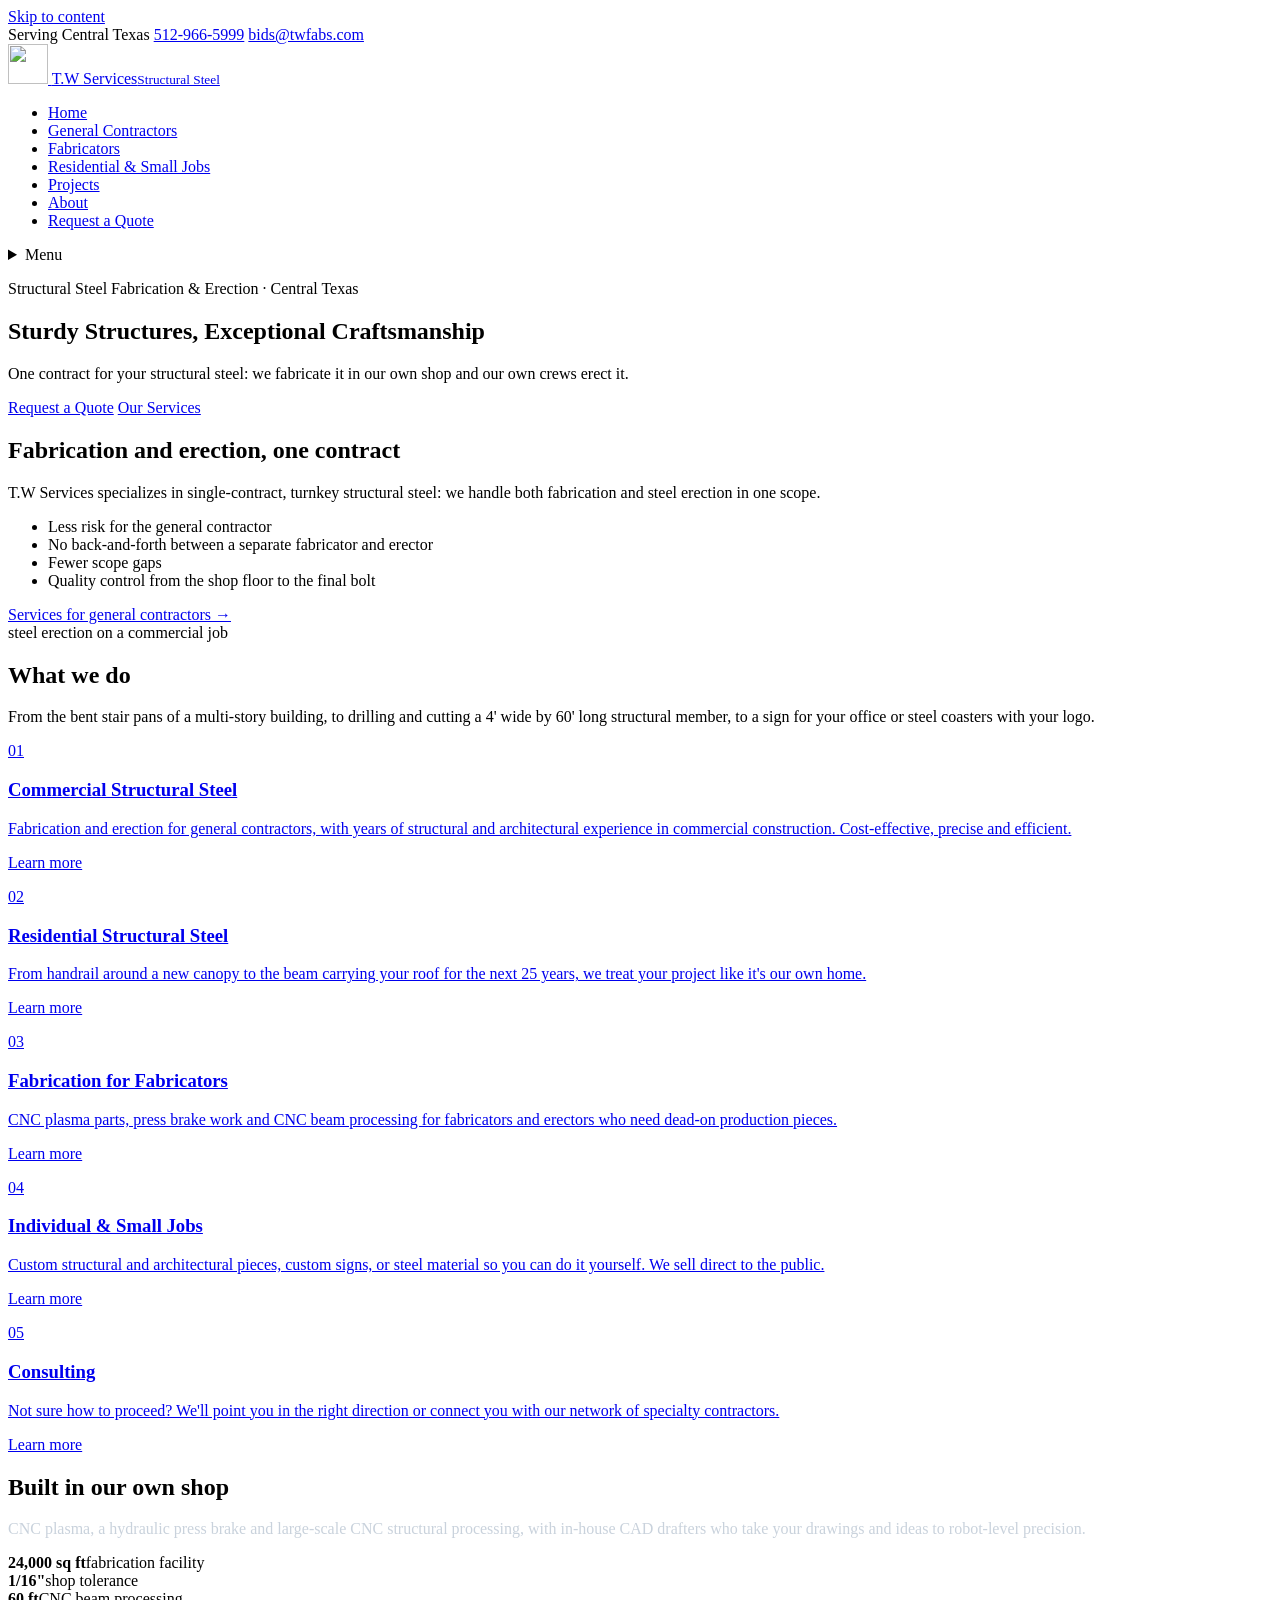
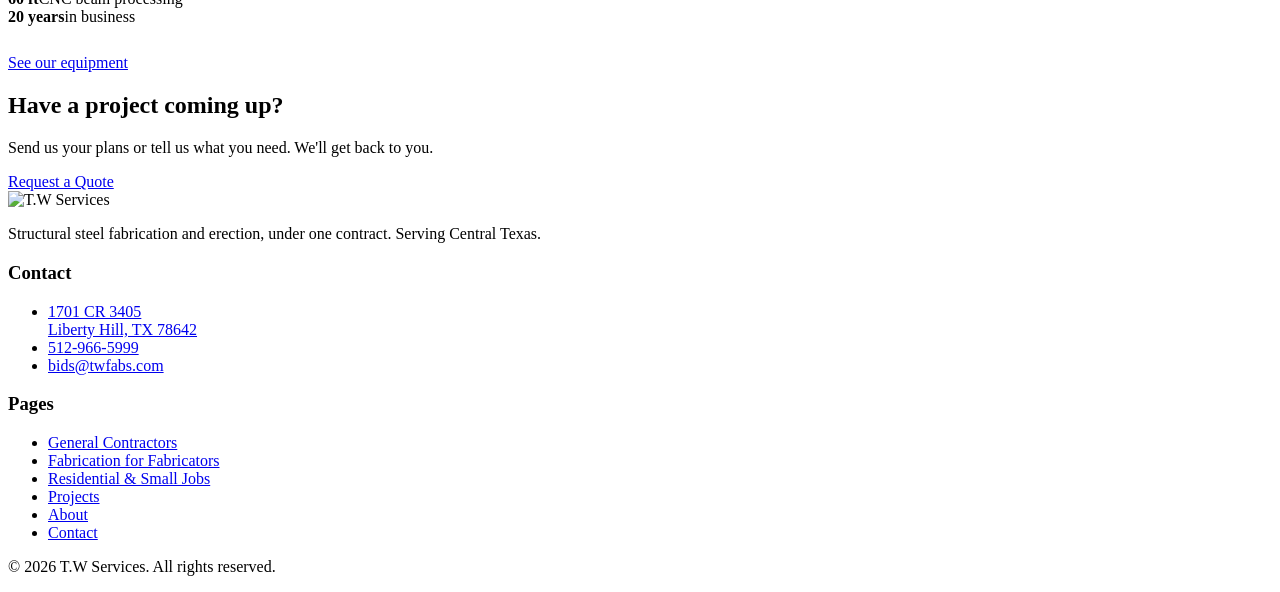
==== site/index.html @ 56e34885 "First version of the T.W Services company website Seven pages built from the owner's Wix draft wordi" ====
<!doctype html>
<html lang="en">
<head>
  <meta charset="utf-8">
  <meta name="viewport" content="width=device-width, initial-scale=1">
  <title>T.W Services | Structural Steel Fabrication &amp; Erection</title>
  <meta name="description" content="T.W Services: structural steel fabrication and erection under one contract, serving Central Texas from Liberty Hill, TX.">
  <meta name="theme-color" content="#232a33">
  <meta property="og:title" content="T.W Services | Structural Steel Fabrication &amp; Erection">
  <meta property="og:description" content="T.W Services: structural steel fabrication and erection under one contract, serving Central Texas from Liberty Hill, TX.">
  <meta property="og:type" content="website">
  <link rel="icon" type="image/png" href="/assets/img/favicon.png">
  <link rel="apple-touch-icon" href="/assets/img/apple-touch-icon.png">
  <link rel="stylesheet" href="/assets/style.css">
</head>
<body>
  <a class="skip" href="#main">Skip to content</a>
  <div class="topbar">
    <div class="wrap">
      <span>Serving Central Texas</span>
      <a href="tel:+15129665999">512-966-5999</a>
      <a href="mailto:bids@twfabs.com">bids@twfabs.com</a>
    </div>
  </div>
  <header class="site-header">
    <div class="wrap">
      <a class="brand" href="/">
        <img class="brand-mark" src="/assets/img/logo-mark.png" alt="" width="40" height="40">
        <span class="brand-name">T.W Services<small>Structural Steel</small></span>
      </a>
      <nav class="nav-desktop" aria-label="Main">
        <ul>
          <li><a href="/" aria-current="page">Home</a></li>
          <li><a href="/general-contractors/">General Contractors</a></li>
          <li><a href="/fabricators/">Fabricators</a></li>
          <li><a href="/residential-small-jobs/">Residential &amp; Small Jobs</a></li>
          <li><a href="/projects/">Projects</a></li>
          <li><a href="/about/">About</a></li>
          <li><a class="btn" href="/contact/">Request a Quote</a></li>
        </ul>
      </nav>
      <details class="nav-mobile">
        <summary><span class="bars" aria-hidden="true"></span>Menu</summary>
        <nav aria-label="Main (phone)">
          <ul>
          <li><a href="/" aria-current="page">Home</a></li>
          <li><a href="/general-contractors/">General Contractors</a></li>
          <li><a href="/fabricators/">Fabricators</a></li>
          <li><a href="/residential-small-jobs/">Residential &amp; Small Jobs</a></li>
          <li><a href="/projects/">Projects</a></li>
          <li><a href="/about/">About</a></li>
          <li><a class="btn" href="/contact/">Request a Quote</a></li>
          </ul>
        </nav>
      </details>
    </div>
  </header>

  <main id="main">
    <section class="hero">
      <div class="wrap">
        <p class="eyebrow">Structural Steel Fabrication &amp; Erection &middot; Central Texas</p>
        <h1>Sturdy Structures, Exceptional Craftsmanship</h1>
        <p class="lead">One contract for your structural steel: we fabricate it in our own shop and our own crews erect it.</p>
        <div class="btn-row">
          <a class="btn" href="/contact/">Request a Quote</a>
          <a class="btn ghost" href="#services">Our Services</a>
        </div>
      </div>
    </section>

    <section class="band">
      <div class="wrap split">
        <div>
          <h2>Fabrication and erection, one contract</h2>
          <p>T.W Services specializes in single-contract, turnkey structural steel: we handle both fabrication and steel erection in one scope.</p>
          <ul class="checks">
            <li>Less risk for the general contractor</li>
            <li>No back-and-forth between a separate fabricator and erector</li>
            <li>Fewer scope gaps</li>
            <li>Quality control from the shop floor to the final bolt</li>
          </ul>
          <a href="/general-contractors/">Services for general contractors &rarr;</a>
        </div>
        <div class="photo-slot">steel erection on a commercial job</div>
      </div>
    </section>

    <section class="band alt" id="services">
      <div class="wrap">
        <h2>What we do</h2>
        <p class="section-intro">From the bent stair pans of a multi-story building, to drilling and cutting a 4' wide by 60' long structural member, to a sign for your office or steel coasters with your logo.</p>
        <div class="cards three">
          <a class="card" href="/general-contractors/">
            <p class="num">01</p>
            <h3>Commercial Structural Steel</h3>
            <p>Fabrication and erection for general contractors, with years of structural and architectural experience in commercial construction. Cost-effective, precise and efficient.</p>
            <span class="more">Learn more</span>
          </a>
          <a class="card" href="/residential-small-jobs/">
            <p class="num">02</p>
            <h3>Residential Structural Steel</h3>
            <p>From handrail around a new canopy to the beam carrying your roof for the next 25 years, we treat your project like it's our own home.</p>
            <span class="more">Learn more</span>
          </a>
          <a class="card" href="/fabricators/">
            <p class="num">03</p>
            <h3>Fabrication for Fabricators</h3>
            <p>CNC plasma parts, press brake work and CNC beam processing for fabricators and erectors who need dead-on production pieces.</p>
            <span class="more">Learn more</span>
          </a>
          <a class="card" href="/residential-small-jobs/#small-jobs">
            <p class="num">04</p>
            <h3>Individual &amp; Small Jobs</h3>
            <p>Custom structural and architectural pieces, custom signs, or steel material so you can do it yourself. We sell direct to the public.</p>
            <span class="more">Learn more</span>
          </a>
          <a class="card" href="/residential-small-jobs/#consulting">
            <p class="num">05</p>
            <h3>Consulting</h3>
            <p>Not sure how to proceed? We'll point you in the right direction or connect you with our network of specialty contractors.</p>
            <span class="more">Learn more</span>
          </a>
        </div>
      </div>
    </section>

    <section class="band dark">
      <div class="wrap">
        <h2>Built in our own shop</h2>
        <p class="section-intro" style="color:#c9d2dc">CNC plasma, a hydraulic press brake and large-scale CNC structural processing, with in-house CAD drafters who take your drawings and ideas to robot-level precision.</p>
        <div class="stats">
          <div class="stat"><strong>24,000 sq ft</strong><span>fabrication facility</span></div>
          <div class="stat"><strong>1/16"</strong><span>shop tolerance</span></div>
          <div class="stat"><strong>60 ft</strong><span>CNC beam processing</span></div>
          <div class="stat"><strong>20 years</strong><span>in business</span></div>
        </div>
        <p style="margin-top:28px"><a class="btn ghost" href="/fabricators/">See our equipment</a></p>
      </div>
    </section>

    <section class="cta">
      <div class="wrap">
        <div>
          <h2>Have a project coming up?</h2>
          <p>Send us your plans or tell us what you need. We'll get back to you.</p>
        </div>
        <a class="btn" href="/contact/">Request a Quote</a>
      </div>
    </section>
  </main>

  <footer class="site-footer">
    <div class="wrap">
      <div class="footer-grid">
        <div>
          <img class="footer-logo" src="/assets/img/logo-dark.png" alt="T.W Services" width="150" height="82">
          <p>Structural steel fabrication and erection, under one contract. Serving Central Texas.</p>
        </div>
        <div>
          <h3>Contact</h3>
          <ul>
            <li><a href="https://www.google.com/maps/search/?api=1&query=1701+CR+3405+Liberty+Hill+TX+78642" target="_blank" rel="noopener">1701 CR 3405<br>Liberty Hill, TX 78642</a></li>
            <li><a href="tel:+15129665999">512-966-5999</a></li>
            <li><a href="mailto:bids@twfabs.com">bids@twfabs.com</a></li>
          </ul>
        </div>
        <div>
          <h3>Pages</h3>
          <ul>
            <li><a href="/general-contractors/">General Contractors</a></li>
            <li><a href="/fabricators/">Fabrication for Fabricators</a></li>
            <li><a href="/residential-small-jobs/">Residential &amp; Small Jobs</a></li>
            <li><a href="/projects/">Projects</a></li>
            <li><a href="/about/">About</a></li>
            <li><a href="/contact/">Contact</a></li>
          </ul>
        </div>
      </div>
      <p class="copyright">&copy; 2026 T.W Services. All rights reserved.</p>
    </div>
  </footer>
</body>
</html>
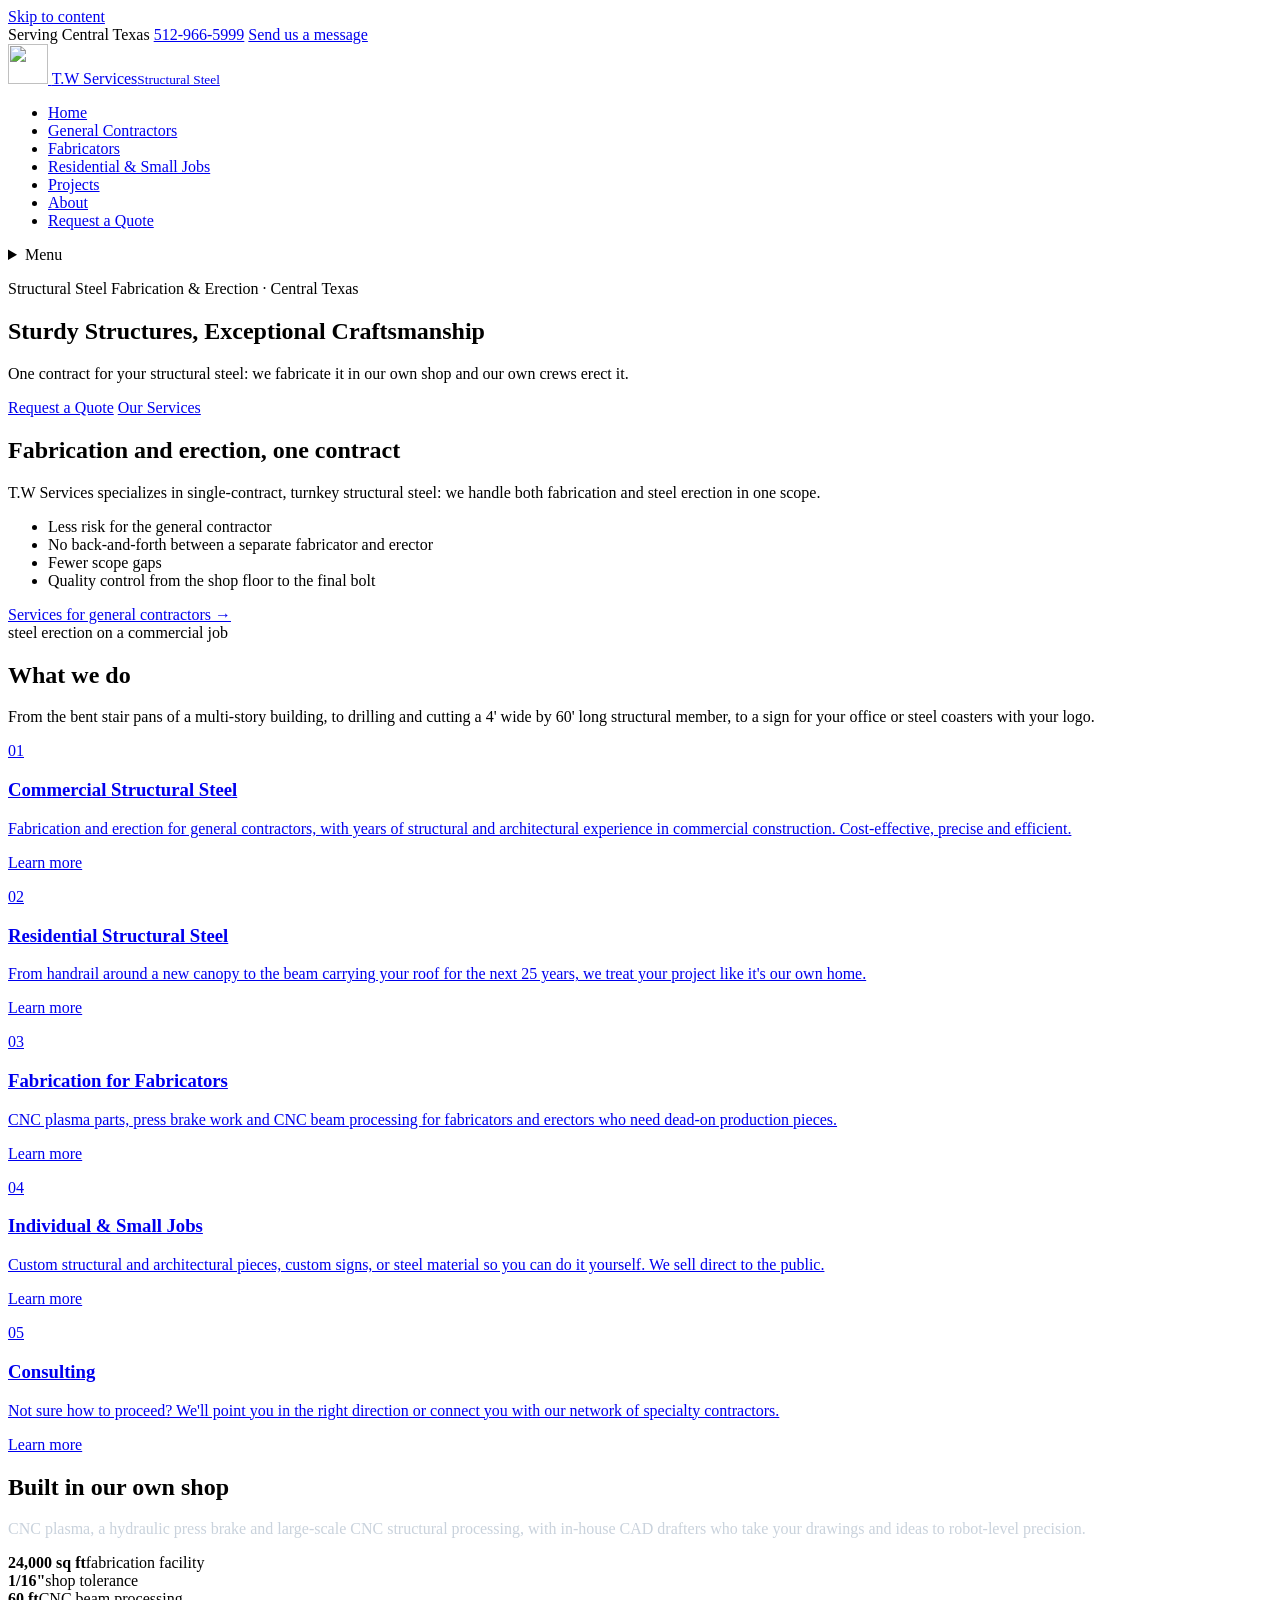
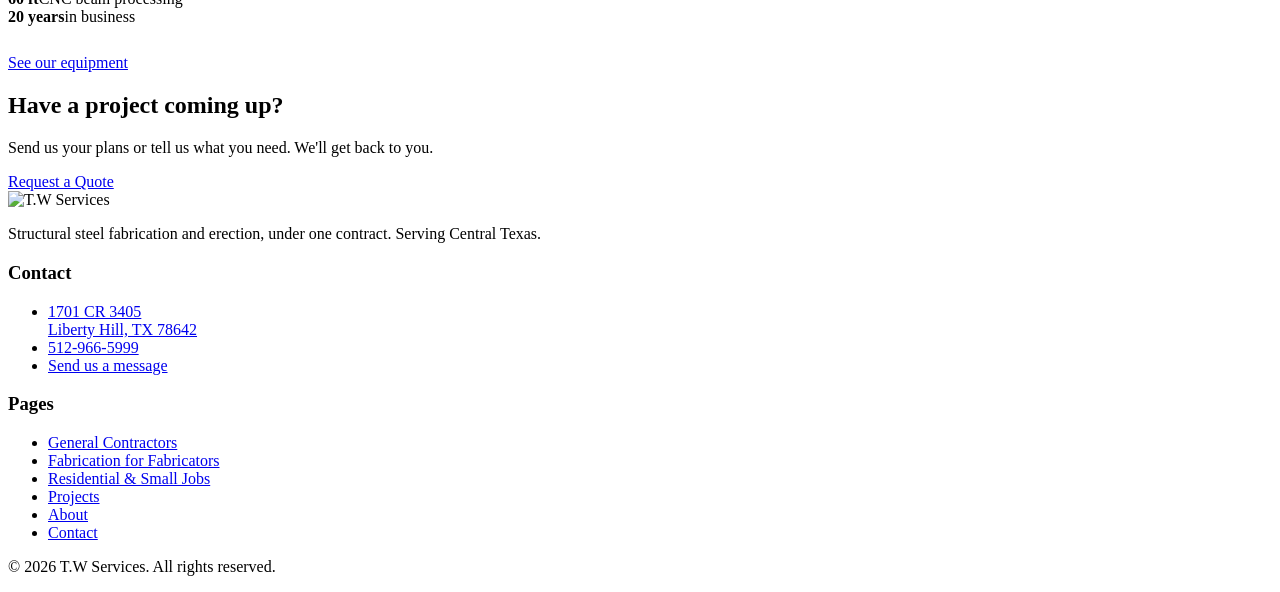
==== commit 998c30ef: "Remove the email address from every page The owner doesn't own bids@twfabs.com and wants no email ad" ====
--- a/site/index.html
+++ b/site/index.html
@@ -19,7 +19,7 @@
     <div class="wrap">
       <span>Serving Central Texas</span>
       <a href="tel:+15129665999">512-966-5999</a>
-      <a href="mailto:bids@twfabs.com">bids@twfabs.com</a>
+      <a href="/contact/">Send us a message</a>
     </div>
   </div>
   <header class="site-header">
@@ -162,7 +162,7 @@
           <ul>
             <li><a href="https://www.google.com/maps/search/?api=1&query=1701+CR+3405+Liberty+Hill+TX+78642" target="_blank" rel="noopener">1701 CR 3405<br>Liberty Hill, TX 78642</a></li>
             <li><a href="tel:+15129665999">512-966-5999</a></li>
-            <li><a href="mailto:bids@twfabs.com">bids@twfabs.com</a></li>
+            <li><a href="/contact/">Send us a message</a></li>
           </ul>
         </div>
         <div>
